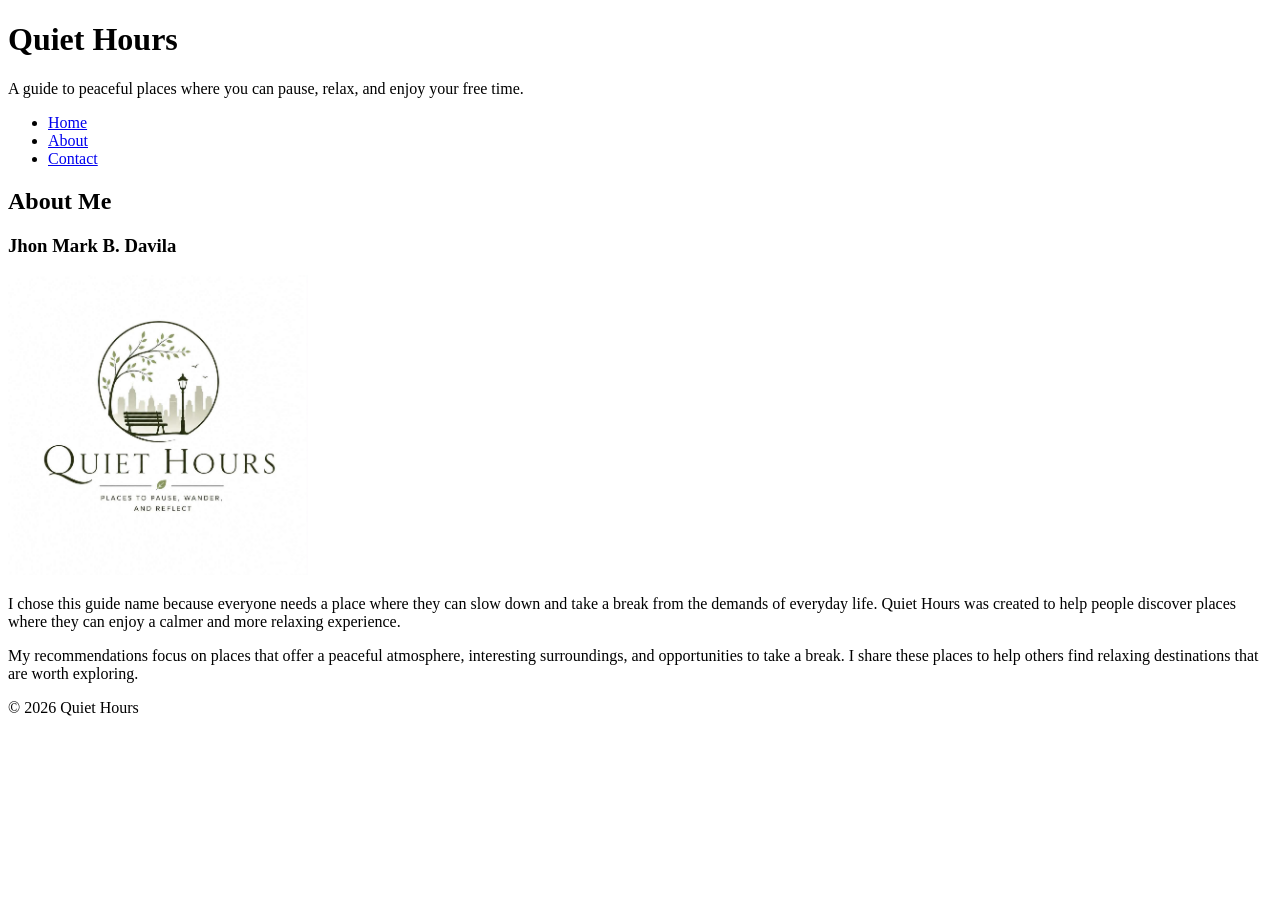
==== about.html @ c4977d0d "Add About and Contact Pages" ====
<!DOCTYPE html>
<html>
<head>
    <title>About - Quiet Hours</title>
</head>

<body>

    <header>
        <h1>Quiet Hours</h1>

        <p>A guide to peaceful places where you can pause, relax, and enjoy your free time.</p>

        <nav>
            <ul>
                <li><a href="index.html">Home</a></li>
                <li><a href="about.html">About</a></li>
                <li><a href="contact.html">Contact</a></li>
            </ul>
        </nav>
    </header>

    <main>
        <h2>About Me</h2>

        <section>
            <h3>Jhon Mark B. Davila</h3>

            <img src="Quite.jpg" alt="Quiet Hours logo" width="300">

            <p>
                I chose this guide name because everyone needs a place where they
                can slow down and take a break from the demands of everyday
                life. Quiet Hours was created to help people discover places
                where they can enjoy a calmer and more relaxing experience.
            </p>

            <p>
                My recommendations focus on places that offer a peaceful
                atmosphere, interesting surroundings, and opportunities to
                take a break. I share these places to help others find
                relaxing destinations that are worth exploring.
            </p>
        </section>
    </main>

    <footer>
        <p>&copy; 2026 Quiet Hours</p>
    </footer>

</body>
</html>
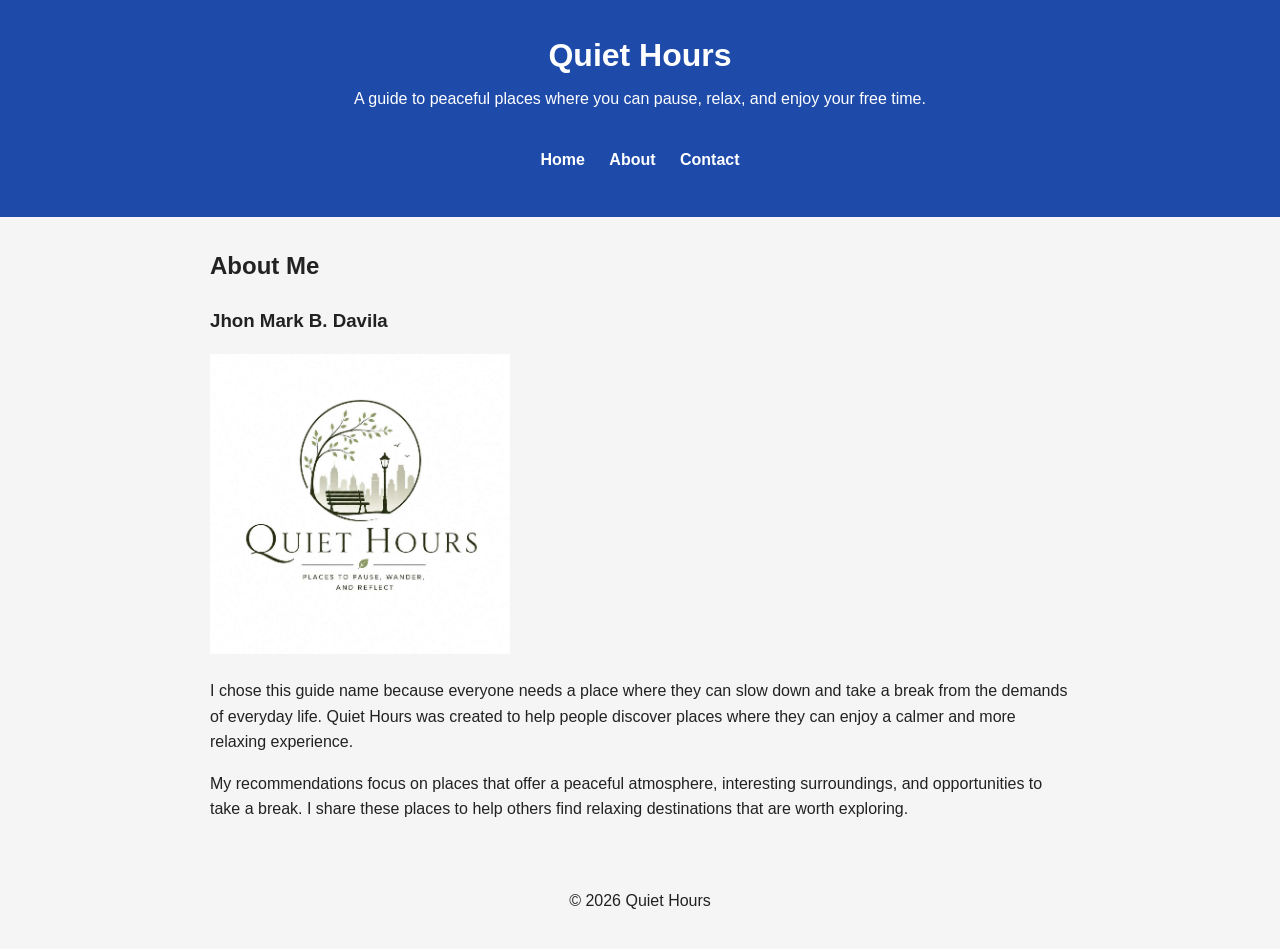
==== commit 7797ea56: "Create stylesheet" ====
--- a/about.html
+++ b/about.html
@@ -2,6 +2,7 @@
 <html>
 <head>
     <title>About - Quiet Hours</title>
+    <link rel="stylesheet" href="style.css">
 </head>
 
 <body>
--- a/style.css
+++ b/style.css
@@ -0,0 +1,96 @@
+/* 1. Variables */
+:root {
+    --brand: #1e4baa;
+    --dark-ink: #222222;
+    --muted-grey: #666666;
+    --light-background: #f5f5f5;
+    --white: #ffffff;
+}
+
+/* 2. Base Styles */
+* {
+    box-sizing: border-box;
+}
+
+body {
+    margin: 0;
+    font-family: Arial, sans-serif;
+    line-height: 1.6;
+    color: var(--dark-ink);
+    background-color: var(--light-background);
+}
+
+/* 3. Layout Regions */
+header {
+    background-color: var(--brand);
+    color: var(--white);
+    padding: 30px;
+    text-align: center;
+}
+
+header h1 {
+    margin: 0;
+}
+
+header p {
+    margin: 5px 0 20px;
+}
+
+nav {
+    background-color: var(--brand);
+    padding: 15px;
+    text-align: center;
+}
+
+nav ul {
+    list-style: none;
+    padding: 0;
+    margin: 0;
+}
+
+nav li {
+    display: inline-block;
+    margin: 0 10px;
+}
+
+nav a {
+    color: var(--white);
+    text-decoration: none;
+    font-weight: bold;
+}
+
+nav a:hover {
+    text-decoration: underline;
+}
+
+main {
+    max-width: 900px;
+    margin: 30px auto;
+    padding: 0 20px;
+}
+
+footer {
+    text-align: center;
+    padding: 20px;
+    color: var(--dark-ink);
+}
+
+/* 4. Components */
+.place-card {
+    background-color: var(--white);
+    border-radius: 10px;
+    border-left: 5px solid var(--brand);
+    padding: 20px;
+    margin-bottom: 25px;
+}
+
+.place-card h3 {
+    font-size: 24px;
+    color: var(--brand);
+    margin-top: 0;
+}
+
+.place-card img {
+    max-width: 100%;
+    height: auto;
+}
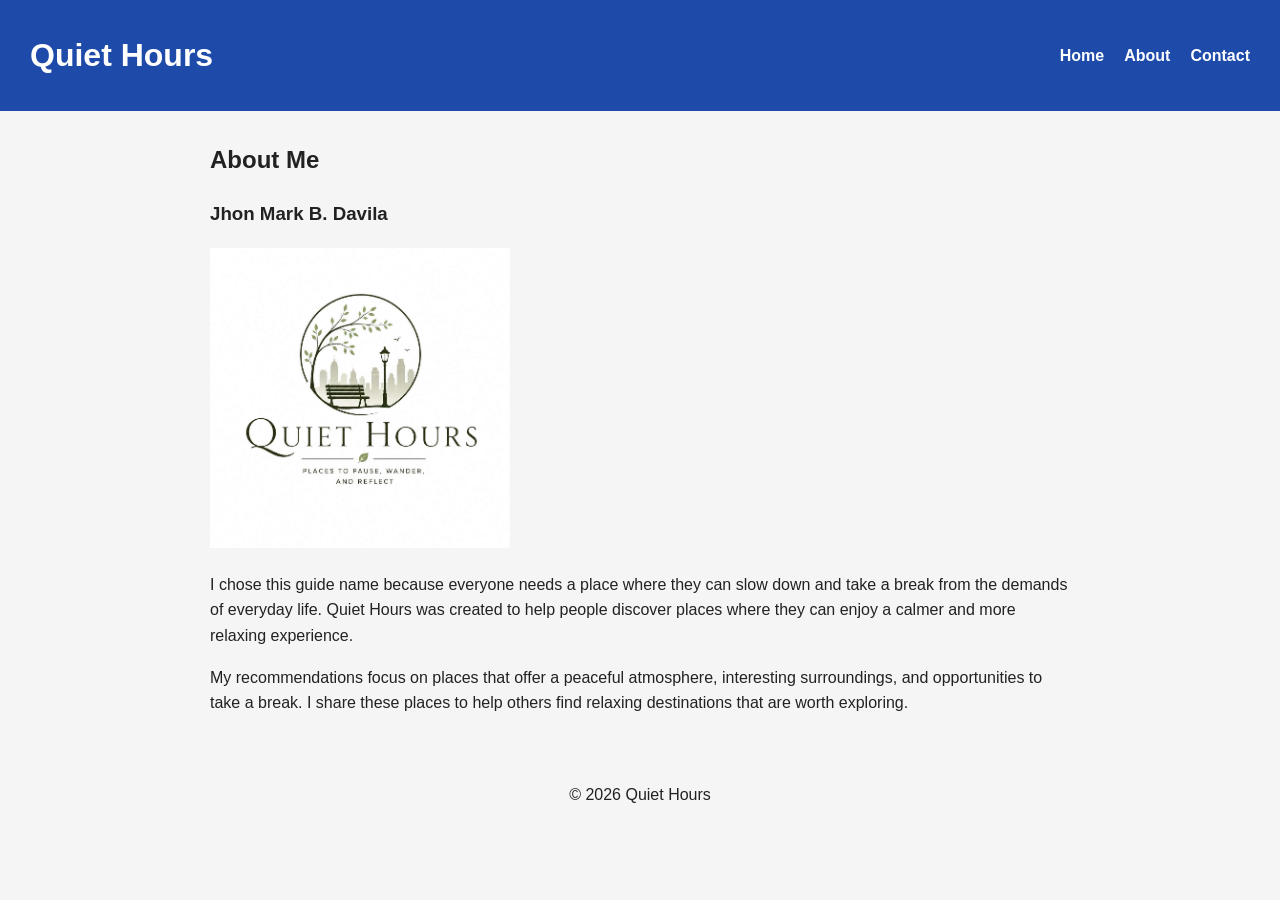
==== commit 56fb1a71: "Rebuild my header with flexbox" ====
--- a/about.html
+++ b/about.html
@@ -7,11 +7,8 @@
 
 <body>
 
-    <header>
+    <header class="site-header">
         <h1>Quiet Hours</h1>
-
-        <p>A guide to peaceful places where you can pause, relax, and enjoy your free time.</p>
-
         <nav>
             <ul>
                 <li><a href="index.html">Home</a></li>
--- a/style.css
+++ b/style.css
@@ -8,6 +8,19 @@
 }
 
 /* 2. Base Styles */
+main {
+    max-width: 1100px;
+    margin: 30px auto;
+    padding: 0 20px;
+}
+
+.welcome-banner {
+    height: 100px;
+    display: flex;
+    justify-content: center;
+    align-items: center;
+}
+
 * {
     box-sizing: border-box;
 }
@@ -21,45 +34,34 @@
 }
 
 /* 3. Layout Regions */
-header {
+.site-header {
+    display: flex;
+    justify-content: space-between;
+    align-items: center;
     background-color: var(--brand);
     color: var(--white);
     padding: 30px;
-    text-align: center;
 }
 
-header h1 {
+.site-header h1 {
     margin: 0;
 }
 
-header p {
-    margin: 5px 0 20px;
-}
-
-nav {
-    background-color: var(--brand);
-    padding: 15px;
-    text-align: center;
-}
-
-nav ul {
+.site-header nav ul {
+    display: flex;
+    gap: 20px;
     list-style: none;
     padding: 0;
     margin: 0;
 }
 
-nav li {
-    display: inline-block;
-    margin: 0 10px;
-}
-
-nav a {
+.site-header nav a {
     color: var(--white);
     text-decoration: none;
     font-weight: bold;
 }
 
-nav a:hover {
+.site-header nav a:hover {
     text-decoration: underline;
 }
 
@@ -76,6 +78,13 @@
 }
 
 /* 4. Components */
+.places-container {
+    display: grid;
+    grid-template-columns: repeat(3, 1fr);
+    gap: 20px;
+}
+
+
 .place-card {
     background-color: var(--white);
     border-radius: 10px;
@@ -92,5 +101,75 @@
 
 .place-card img {
     max-width: 100%;
-    height: auto;
+    height: 180px;
+    object-fit: cover;
+}
+
+/* 5. Contact Form */
+form {
+    max-width: 700px;
+    margin: 0 auto;
+}
+
+fieldset {
+    padding: 20px;
+    border-radius: 10px;
+    border: 1px solid var(--muted-grey);
+    margin-bottom: 20px;
+}
+
+legend {
+    color: var(--brand);
+    font-weight: bold;
+    padding: 0 8px;
+}
+
+input[type="text"],
+input[type="email"],
+textarea {
+    padding: 10px;
+    font-size: 16px;
+    width: 100%;
+    max-width: 100%;
+}
+
+label {
+    display: flex;
+    align-items: center;
+    gap: 8px;
+}
+
+input[type="radio"],
+input[type="checkbox"] {
+    width: auto;
+    margin: 0;
+}
+
+
+textarea {
+    min-height: 150px;
+    resize: vertical;
+}
+
+button[type="submit"] {
+    background-color: var(--brand);
+    color: var(--white);
+    padding: 12px 20px;
+    border: none;
+    border-radius: 6px;
+    cursor: pointer;
+    font-size: 16px;
+}
+
+button[type="submit"]:hover {
+    opacity: 0.9;
+}
+
+
+
+/* 6. Focus State */
+input:focus,
+textarea:focus {
+    outline: 3px solid var(--brand);
+    outline-offset: 2px;
 }
